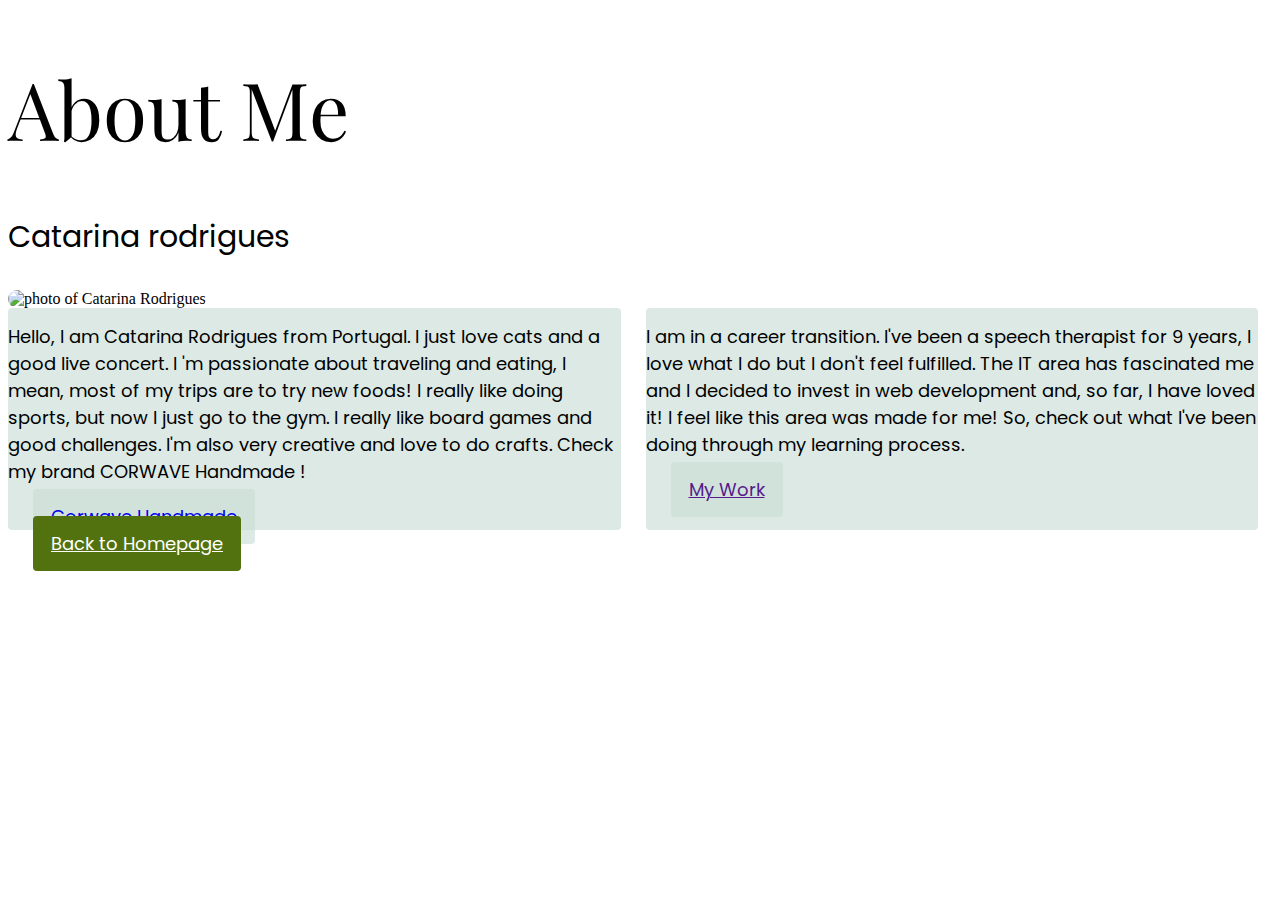
==== about.html @ 2b390432 "Added Corwave instagram link" ====
<!DOCTYPE html>
<html lang="en">
  <head>
    <meta charset="UTF-8" />
    <meta name="viewport" content="width=device-width, initial-scale=1.0" />
    <link
      href="https://cdn.jsdelivr.net/npm/bootstrap@5.3.2/dist/css/bootstrap.min.css"
      rel="stylesheet"
      integrity="sha384-T3c6CoIi6uLrA9TneNEoa7RxnatzjcDSCmG1MXxSR1GAsXEV/Dwwykc2MPK8M2HN"
      crossorigin="anonymous"
    />
    <link rel="preconnect" href="https://fonts.googleapis.com" />
    <link rel="preconnect" href="https://fonts.gstatic.com" crossorigin />
    <link
      href="https://fonts.googleapis.com/css2?family=Dosis:wght@200;300;400;500;600;700;800&family=Playfair+Display:wght@500;700&family=Poppins:wght@100;500;700&display=swap"
      rel="stylesheet"
    />
    <link rel="stylesheet" href="styles/portfolio.css" />
    <script
      src="https://kit.fontawesome.com/6680c210b6.js"
      crossorigin="anonymous"
    ></script>
    <title>About Catarina Rodrigues</title>
  </head>
  <body>
    <div class="container">
      <div class="row m-5">
        <div class="col-8 text-center mt-5">
          <h1>About Me</h1>
          <p>Catarina rodrigues</p>
        </div>
        <div class="col-4 d-none d-lg-block">
          <img
            src="images/me.jpeg"
            alt="photo of Catarina Rodrigues"
            class="photo-about-me img-flex"
          />
        </div>
      </div>
      <div class="row about-info">
        <div class="col m-2 discription-box text-center">
          <p class="discription text-muted">
            Hello, I am Catarina Rodrigues from Portugal. I just love cats and a
            good live concert. I 'm passionate about traveling and eating, I
            mean, most of my trips are to try new foods! I really like doing
            sports, but now I just go to the gym. I really like board games and
            good challenges. I'm also very creative and love to do crafts. Check
            my brand CORWAVE Handmade !
          </p>
          <a
            href="https://www.instagram.com/corwave/"
            class="btn btn-about-me m-2"
            target="_blank"
            >Corwave Handmade</a
          >
        </div>
        <div class="col m-2 discription-box text-center">
          <p class="discription text-muted">
            I am in a career transition. I've been a speech therapist for 9
            years, I love what I do but I don't feel fulfilled. The IT area has
            fascinated me and I decided to invest in web development and, so
            far, I have loved it! I feel like this area was made for me! So,
            check out what I've been doing through my learning process.
          </p>
          <a href="" class="btn btn-about-me m-2">My Work</a>
        </div>
      </div>
      <a href="index.html" class="btn btn-branding m-3">Back to Homepage</a>
    </div>
  </body>
</html>
---- styles/portfolio.css ----
:root {
  --light-branding-color: rgba(203, 222, 215, 0.673);
  --light-text-color: rgb(95, 94, 94);
  --dark-branding-color: rgb(81, 114, 14);
  --heading-font-family: "Playfair Display", serif;
  --default-font-family: "Poppins", sans-serif;
}

.hero {
  background-color: var(--light-branding-color);
  text-align: center;
  padding-top: 100px;
  padding-bottom: 160px;
}
h1 {
  color: black;
  font-family: var(--heading-font-family);
  font-weight: normal;
  font-size: 80px;
}

h3 {
  color: var(--light-text-color);
  font-family: var(--default-font-family);
  font-size: 18px;
  margin-top: 15px;
}
p {
  font-family: var(--default-font-family);
  font-size: 30px;
}

.photo-me {
  object-position: 50% 50%;
  width: 250px;
  border-radius: 20px;
}
.photo-about-me {
  width: 200px;
  border-radius: 20px;
}
.discription-box {
  border-radius: 4px;
  background-color: var(--light-branding-color);
}
.discription {
  font-size: 18px;
  margin-top: 15px;
}
.btn-branding {
  background: var(--dark-branding-color);
  border-radius: 4px;
  color: white;
  font-size: 18px;
  font-family: var(--default-font-family);
  line-height: 27px;
  padding: 15px 18px;
  margin-left: 25px;
}

.btn-about-me {
  background: var(--light-branding-color);
  border-radius: 4px;
  font-size: 18px;
  font-family: var(--default-font-family);
  line-height: 27px;
  padding: 15px 18px;
  margin-left: 25px;
}

.about-info {
  margin: auto;
  display: grid;
  grid-template-columns: repeat(auto-fit, minmax(250px, 1fr));
  grid-gap: 25px;
  padding-right: 14px;
}

.footer {
  text-align: center;
  padding: 20px;
}

i {
  font-size: 40px;
  color: var(--dark-branding-color);
  margin-left: 25px;
}

@media (max-width: 900px) {
  h1 {
    font-size: 50px;
  }
  p {
    font-size: 20px;
  }
  .btn-about-me,
  .btn-branding {
    font-size: 12px;
    line-height: 10px;
  }
  .discription {
    font-size: 12px;
  }
}
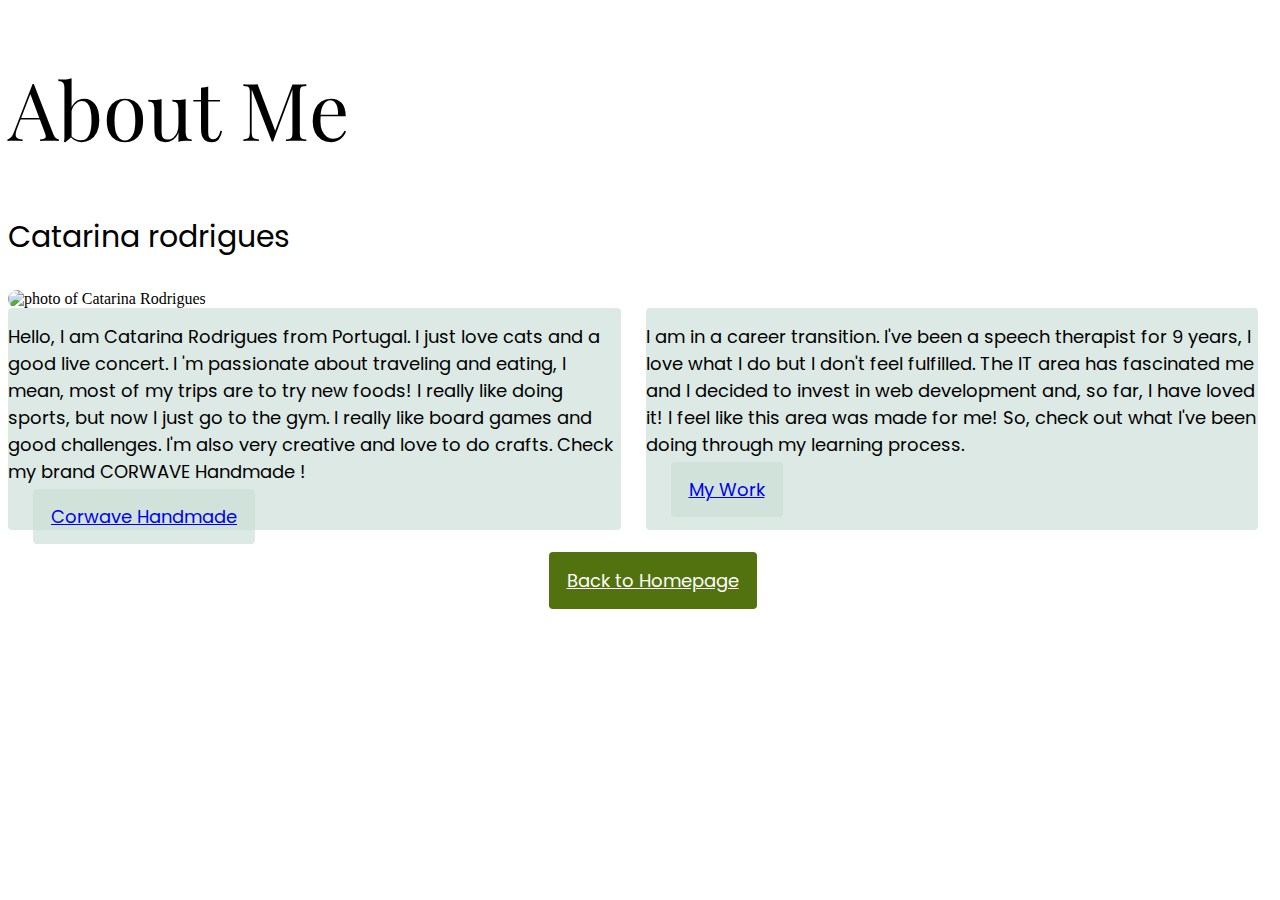
==== commit 39e86f40: "Added work html page" ====
--- a/about.html
+++ b/about.html
@@ -62,10 +62,25 @@
             far, I have loved it! I feel like this area was made for me! So,
             check out what I've been doing through my learning process.
           </p>
-          <a href="" class="btn btn-about-me m-2">My Work</a>
+          <a href="/work.html" class="btn btn-about-me m-2">My Work</a>
         </div>
       </div>
-      <a href="index.html" class="btn btn-branding m-3">Back to Homepage</a>
     </div>
+    <div class="container container-btn">
+      <a href="index.html" class="btn btn-branding btn-back m-3"
+        >Back to Homepage</a
+      >
+    </div>
+    <div class="footer mt-3">
+      <i class="fa-brands fa-instagram"> </i>
+      <i class="fa-brands fa-linkedin"></i>
+      <i class="fa-regular fa-envelope"></i>
+    </div>
+
+    <script
+      src="https://cdn.jsdelivr.net/npm/bootstrap@5.3.2/dist/js/bootstrap.bundle.min.js"
+      integrity="sha384-C6RzsynM9kWDrMNeT87bh95OGNyZPhcTNXj1NW7RuBCsyN/o0jlpcV8Qyq46cDfL"
+      crossorigin="anonymous"
+    ></script>
   </body>
 </html>
--- a/styles/portfolio.css
+++ b/styles/portfolio.css
@@ -67,11 +67,17 @@
   padding: 15px 18px;
   margin-left: 25px;
 }
+.container-btn {
+  height: 100px;
+  display: flex;
+  align-items: center;
+  justify-content: center;
+}
 
 .about-info {
   margin: auto;
   display: grid;
-  grid-template-columns: repeat(auto-fit, minmax(250px, 1fr));
+  grid-template-columns: repeat(auto-fit, minmax(240px, 1fr));
   grid-gap: 25px;
   padding-right: 14px;
 }
@@ -84,7 +90,7 @@
 i {
   font-size: 40px;
   color: var(--dark-branding-color);
-  margin-left: 25px;
+  margin: 15px;
 }
 
 @media (max-width: 900px) {
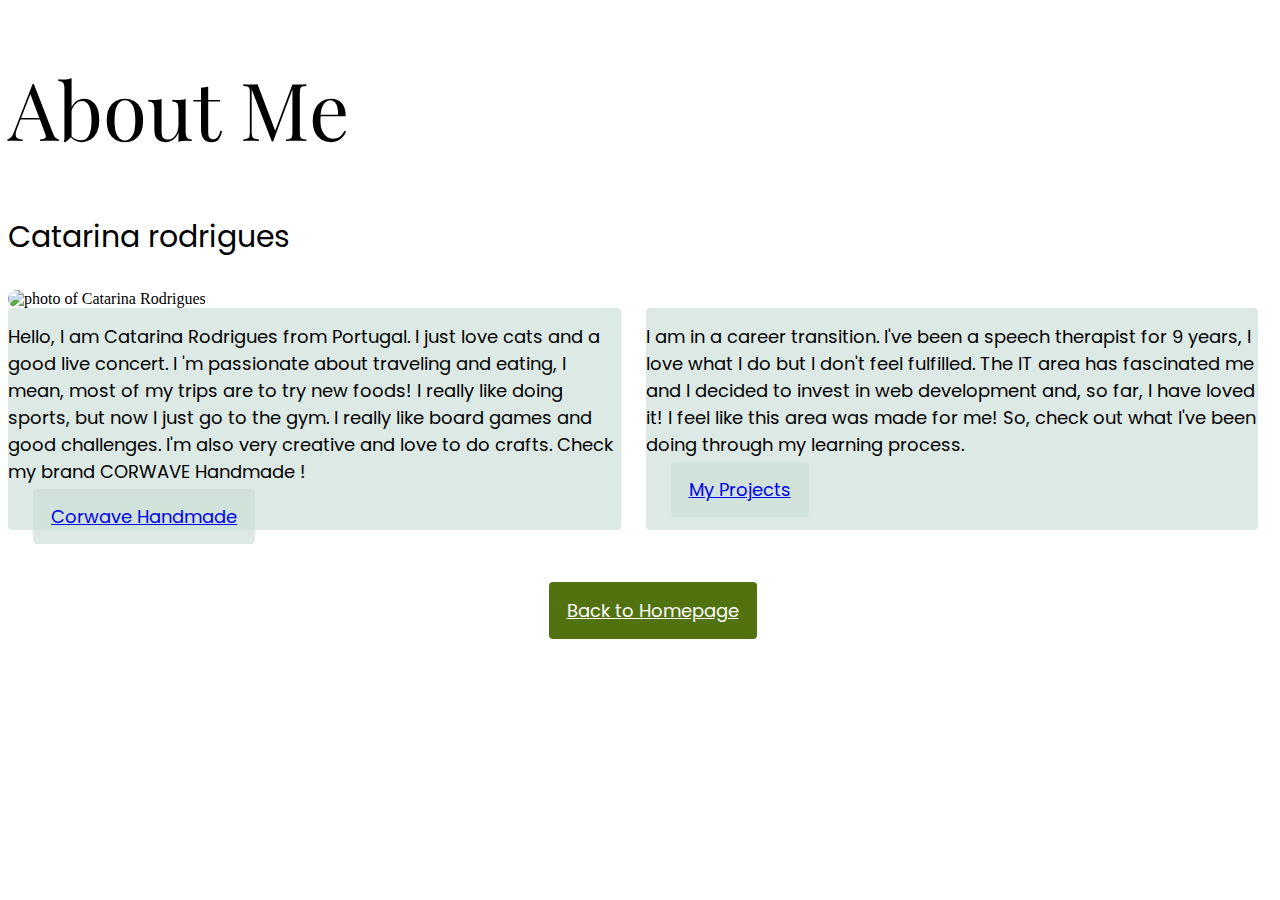
==== commit f2ee36e9: "Added contact page" ====
--- a/about.html
+++ b/about.html
@@ -62,14 +62,12 @@
             far, I have loved it! I feel like this area was made for me! So,
             check out what I've been doing through my learning process.
           </p>
-          <a href="/work.html" class="btn btn-about-me m-2">My Work</a>
+          <a href="/work.html" class="btn btn-about-me m-2">My Projects</a>
         </div>
       </div>
     </div>
     <div class="container container-btn">
-      <a href="index.html" class="btn btn-branding btn-back m-3"
-        >Back to Homepage</a
-      >
+      <a href="index.html" class="btn btn-branding m-3">Back to Homepage</a>
     </div>
     <div class="footer mt-3">
       <i class="fa-brands fa-instagram"> </i>
--- a/styles/portfolio.css
+++ b/styles/portfolio.css
@@ -6,19 +6,16 @@
   --default-font-family: "Poppins", sans-serif;
 }
 
-.hero {
-  background-color: var(--light-branding-color);
-  text-align: center;
-  padding-top: 100px;
-  padding-bottom: 160px;
-}
 h1 {
   color: black;
   font-family: var(--heading-font-family);
   font-weight: normal;
   font-size: 80px;
 }
-
+h2 {
+  font-size: 40px;
+  font-family: var(--default-font-family);
+}
 h3 {
   color: var(--light-text-color);
   font-family: var(--default-font-family);
@@ -30,23 +27,40 @@
   font-size: 30px;
 }
 
+i {
+  font-size: 40px;
+  color: var(--dark-branding-color);
+  margin: 15px;
+}
+
+.hero {
+  background-color: var(--light-branding-color);
+  text-align: center;
+  padding-top: 100px;
+  padding-bottom: 160px;
+}
+
 .photo-me {
   object-position: 50% 50%;
   width: 250px;
   border-radius: 20px;
 }
+
 .photo-about-me {
   width: 200px;
   border-radius: 20px;
 }
+
 .discription-box {
   border-radius: 4px;
   background-color: var(--light-branding-color);
 }
+
 .discription {
   font-size: 18px;
   margin-top: 15px;
 }
+
 .btn-branding {
   background: var(--dark-branding-color);
   border-radius: 4px;
@@ -67,11 +81,13 @@
   padding: 15px 18px;
   margin-left: 25px;
 }
+
 .container-btn {
   height: 100px;
   display: flex;
   align-items: center;
   justify-content: center;
+  margin-top: 30px;
 }
 
 .about-info {
@@ -87,10 +103,9 @@
   padding: 20px;
 }
 
-i {
-  font-size: 40px;
-  color: var(--dark-branding-color);
-  margin: 15px;
+.social-links {
+  text-align: center;
+  margin: 60px 0;
 }
 
 @media (max-width: 900px) {
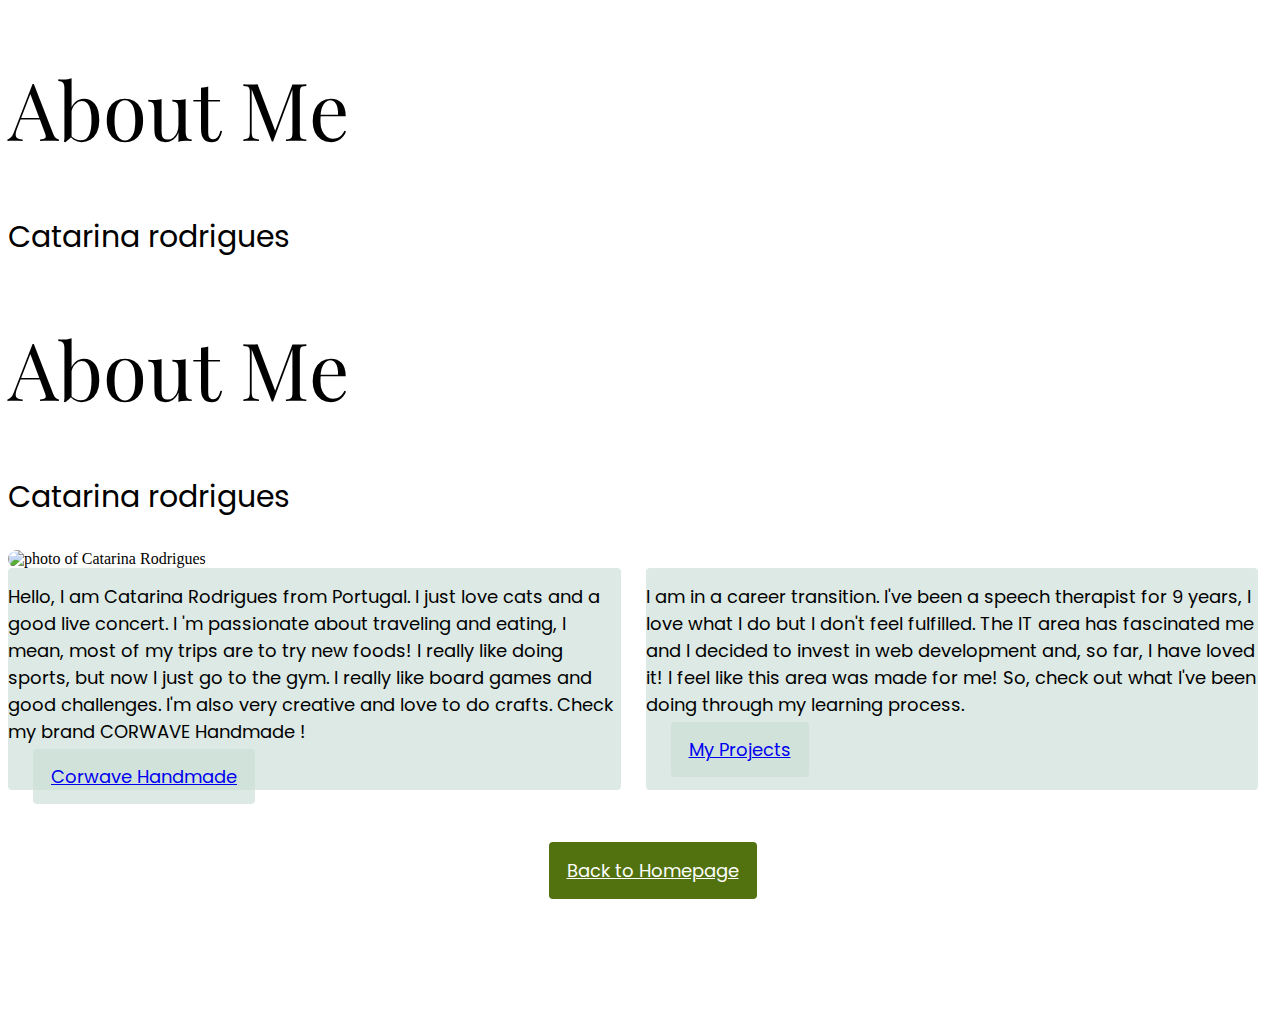
==== commit adb5aac3: "Added some responsive css classes on about page" ====
--- a/about.html
+++ b/about.html
@@ -24,8 +24,12 @@
   </head>
   <body>
     <div class="container">
+      <div class="text-center d-lg-none">
+        <h1 class="mt-5">About Me</h1>
+        <p>Catarina rodrigues</p>
+      </div>
       <div class="row m-5">
-        <div class="col-8 text-center mt-5">
+        <div class="col-8 text-center mt-5 d-none d-lg-block">
           <h1>About Me</h1>
           <p>Catarina rodrigues</p>
         </div>
@@ -33,7 +37,7 @@
           <img
             src="images/me.jpeg"
             alt="photo of Catarina Rodrigues"
-            class="photo-about-me img-flex"
+            class="photo-about-me"
           />
         </div>
       </div>
@@ -70,9 +74,17 @@
       <a href="index.html" class="btn btn-branding m-3">Back to Homepage</a>
     </div>
     <div class="footer mt-3">
-      <i class="fa-brands fa-instagram"> </i>
-      <i class="fa-brands fa-linkedin"></i>
-      <i class="fa-regular fa-envelope"></i>
+      <a href="https://www.instagram.com/catarinarod/" target="_blank"
+        ><i class="fa-brands fa-instagram"> </i
+      ></a>
+      <a
+        href="https://www.linkedin.com/in/catarina-rodrigues-7a808ba9/"
+        target="_blank"
+        ><i class="fa-brands fa-linkedin"></i
+      ></a>
+      <a href="mailto:catarina.o.rod@gmail.com"
+        ><i class="fa-regular fa-envelope"></i
+      ></a>
     </div>
 
     <script
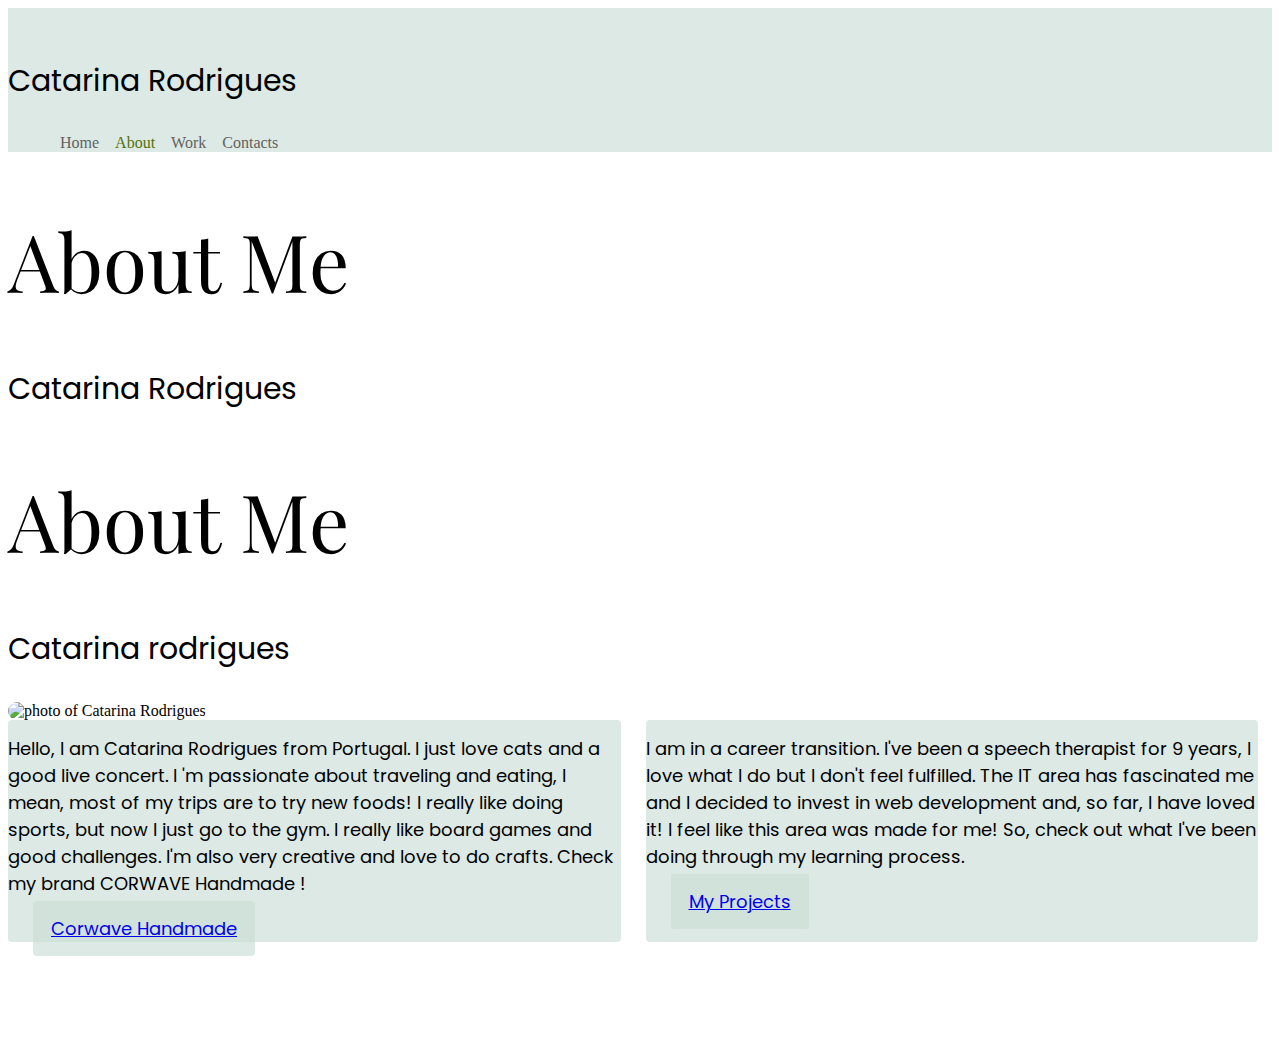
==== commit f87566c7: "Added the nav bar and deleted the "back to homepage" button" ====
--- a/about.html
+++ b/about.html
@@ -23,10 +23,23 @@
     <title>About Catarina Rodrigues</title>
   </head>
   <body>
+    <div class="nav-bar">
+      <div class="container">
+        <nav class="d-flex justify-content-between">
+          <p class="nav-name">Catarina Rodrigues</p>
+          <ul>
+            <li><a href="/index.html">Home</a></li>
+            <li class="active"><a href="/">About</a></li>
+            <li><a href="/work.html">Work</a></li>
+            <li><a href="/contact.html">Contacts</a></li>
+          </ul>
+        </nav>
+      </div>
+    </div>
     <div class="container">
       <div class="text-center d-lg-none">
         <h1 class="mt-5">About Me</h1>
-        <p>Catarina rodrigues</p>
+        <p>Catarina Rodrigues</p>
       </div>
       <div class="row m-5">
         <div class="col-8 text-center mt-5 d-none d-lg-block">
@@ -70,9 +83,6 @@
         </div>
       </div>
     </div>
-    <div class="container container-btn">
-      <a href="index.html" class="btn btn-branding m-3">Back to Homepage</a>
-    </div>
     <div class="footer mt-3">
       <a href="https://www.instagram.com/catarinarod/" target="_blank"
         ><i class="fa-brands fa-instagram"> </i
--- a/styles/portfolio.css
+++ b/styles/portfolio.css
@@ -31,6 +31,31 @@
   font-size: 40px;
   color: var(--dark-branding-color);
   margin: 15px;
+}
+
+nav {
+  padding-top: 20px;
+}
+
+nav li {
+  display: inline;
+  list-style: none;
+  margin-left: 12px;
+}
+
+nav a {
+  text-decoration: none;
+  color: rgb(98, 98, 98);
+  transition: all 100ms ease-in-out;
+}
+
+nav a:hover,
+nav li.active a {
+  color: var(--dark-branding-color);
+}
+
+.nav-bar {
+  background-color: var(--light-branding-color);
 }
 
 .hero {
@@ -82,14 +107,6 @@
   margin-left: 25px;
 }
 
-.container-btn {
-  height: 100px;
-  display: flex;
-  align-items: center;
-  justify-content: center;
-  margin-top: 30px;
-}
-
 .about-info {
   margin: auto;
   display: grid;
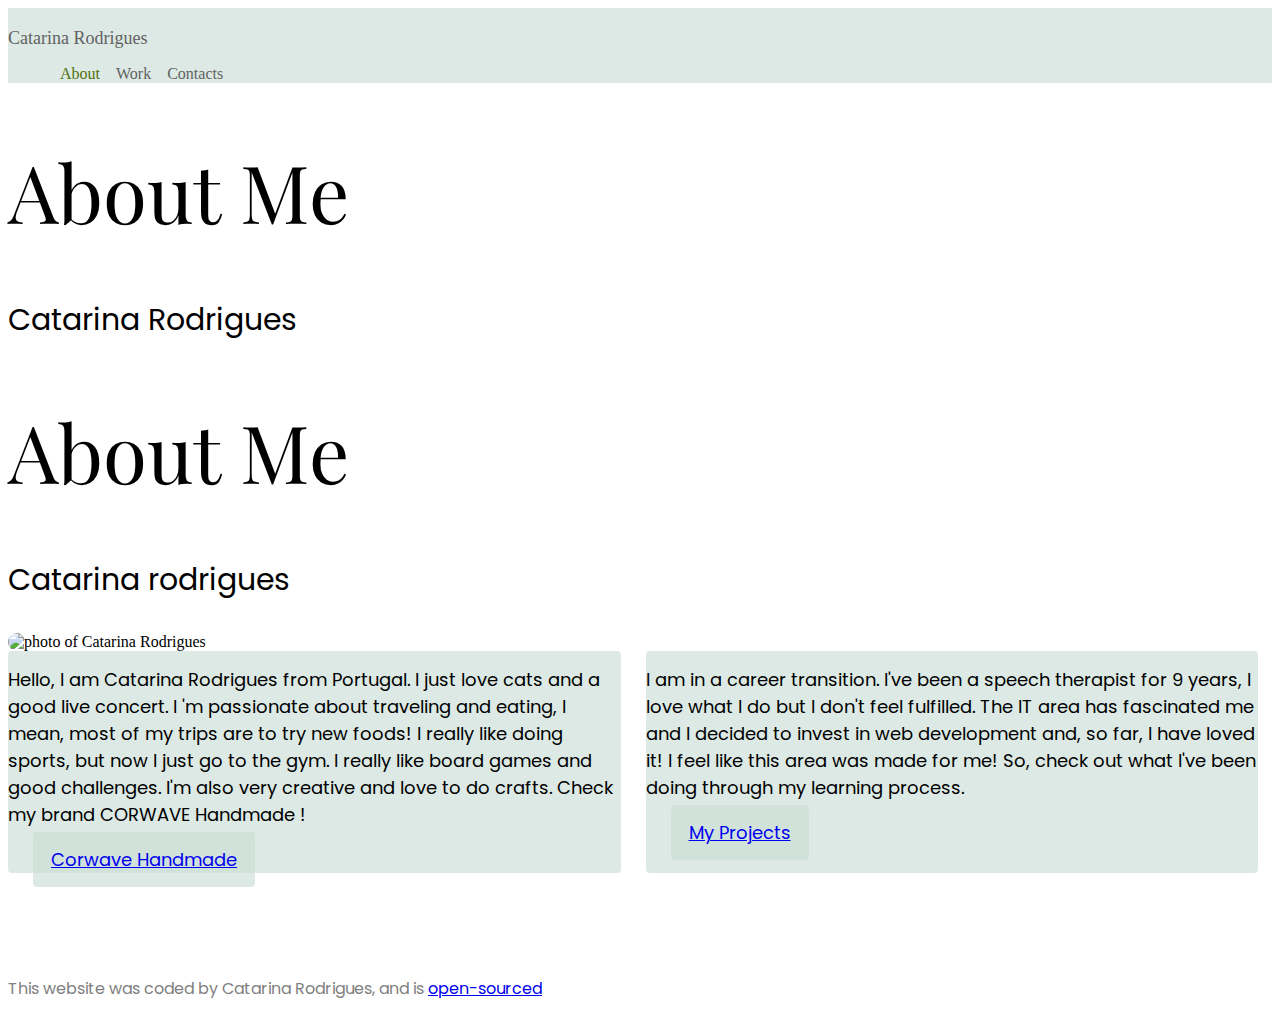
==== commit 695c1582: "Added my github repository to all pages" ====
--- a/about.html
+++ b/about.html
@@ -23,19 +23,27 @@
     <title>About Catarina Rodrigues</title>
   </head>
   <body>
+    <!-- Nabv Bar -->
+
     <div class="nav-bar">
       <div class="container">
         <nav class="d-flex justify-content-between">
-          <p class="nav-name">Catarina Rodrigues</p>
+          <a href="/index.html" class="name" title="homepage"
+            >Catarina Rodrigues</a
+          >
           <ul>
-            <li><a href="/index.html">Home</a></li>
-            <li class="active"><a href="/">About</a></li>
-            <li><a href="/work.html">Work</a></li>
-            <li><a href="/contact.html">Contacts</a></li>
+            <li class="active"><a href="/" title="About page">About</a></li>
+            <li><a href="/work.html" title="Projets page">Work</a></li>
+            <li>
+              <a href="/contact.html" title="Catarina's contacts">Contacts</a>
+            </li>
           </ul>
         </nav>
       </div>
     </div>
+
+    <!-- Main Information-->
+
     <div class="container">
       <div class="text-center d-lg-none">
         <h1 class="mt-5">About Me</h1>
@@ -68,6 +76,7 @@
             href="https://www.instagram.com/corwave/"
             class="btn btn-about-me m-2"
             target="_blank"
+            title="Brand instagram page"
             >Corwave Handmade</a
           >
         </div>
@@ -79,23 +88,46 @@
             far, I have loved it! I feel like this area was made for me! So,
             check out what I've been doing through my learning process.
           </p>
-          <a href="/work.html" class="btn btn-about-me m-2">My Projects</a>
+          <a
+            href="/work.html"
+            title="Projects page"
+            class="btn btn-about-me m-2"
+            >My Projects</a
+          >
         </div>
       </div>
     </div>
+
+    <!--footer-->
+
     <div class="footer mt-3">
-      <a href="https://www.instagram.com/catarinarod/" target="_blank"
+      <a
+        href="https://www.instagram.com/catarinarod/"
+        target="_blank"
+        title="Catarina's Instagram profile"
         ><i class="fa-brands fa-instagram"> </i
       ></a>
       <a
         href="https://www.linkedin.com/in/catarina-rodrigues-7a808ba9/"
         target="_blank"
+        title="Catarina's linkedin profile"
         ><i class="fa-brands fa-linkedin"></i
       ></a>
-      <a href="mailto:catarina.o.rod@gmail.com"
+      <a href="mailto:catarina.o.rod@gmail.com" title="Catarina's email"
         ><i class="fa-regular fa-envelope"></i
       ></a>
     </div>
+    <footer>
+      <p class="text-center footer-text">
+        This website was coded by Catarina Rodrigues, and is
+        <a
+          href="https://github.com/CatRod/portfolio-project.git"
+          target="_blank"
+          title="this code on github"
+          >open-sourced</a
+        >
+      </p>
+    </footer>
 
     <script
       src="https://cdn.jsdelivr.net/npm/bootstrap@5.3.2/dist/js/bootstrap.bundle.min.js"
--- a/styles/portfolio.css
+++ b/styles/portfolio.css
@@ -41,6 +41,10 @@
   display: inline;
   list-style: none;
   margin-left: 12px;
+}
+
+nav a.name {
+  font-size: 18px;
 }
 
 nav a {
@@ -106,7 +110,13 @@
   padding: 15px 18px;
   margin-left: 25px;
 }
-
+.container-btn {
+  height: 100px;
+  display: flex;
+  align-items: center;
+  justify-content: center;
+  margin-top: 30px;
+}
 .about-info {
   margin: auto;
   display: grid;
@@ -120,17 +130,35 @@
   padding: 20px;
 }
 
+.footer-text {
+  color: gray;
+  font-size: 16px;
+}
+
 .social-links {
   text-align: center;
   margin: 60px 0;
+}
+
+.social-links:hover {
+  color: var(--light-branding-color);
 }
 
 @media (max-width: 900px) {
   h1 {
     font-size: 50px;
   }
+  h3 {
+    font-size: 16px;
+  }
   p {
     font-size: 20px;
+  }
+  nav a {
+    font-size: 12px;
+  }
+  nav p {
+    font-size: 14px;
   }
   .btn-about-me,
   .btn-branding {
@@ -140,4 +168,7 @@
   .discription {
     font-size: 12px;
   }
+  .footer-text {
+    font-size: 12px;
+  }
 }
